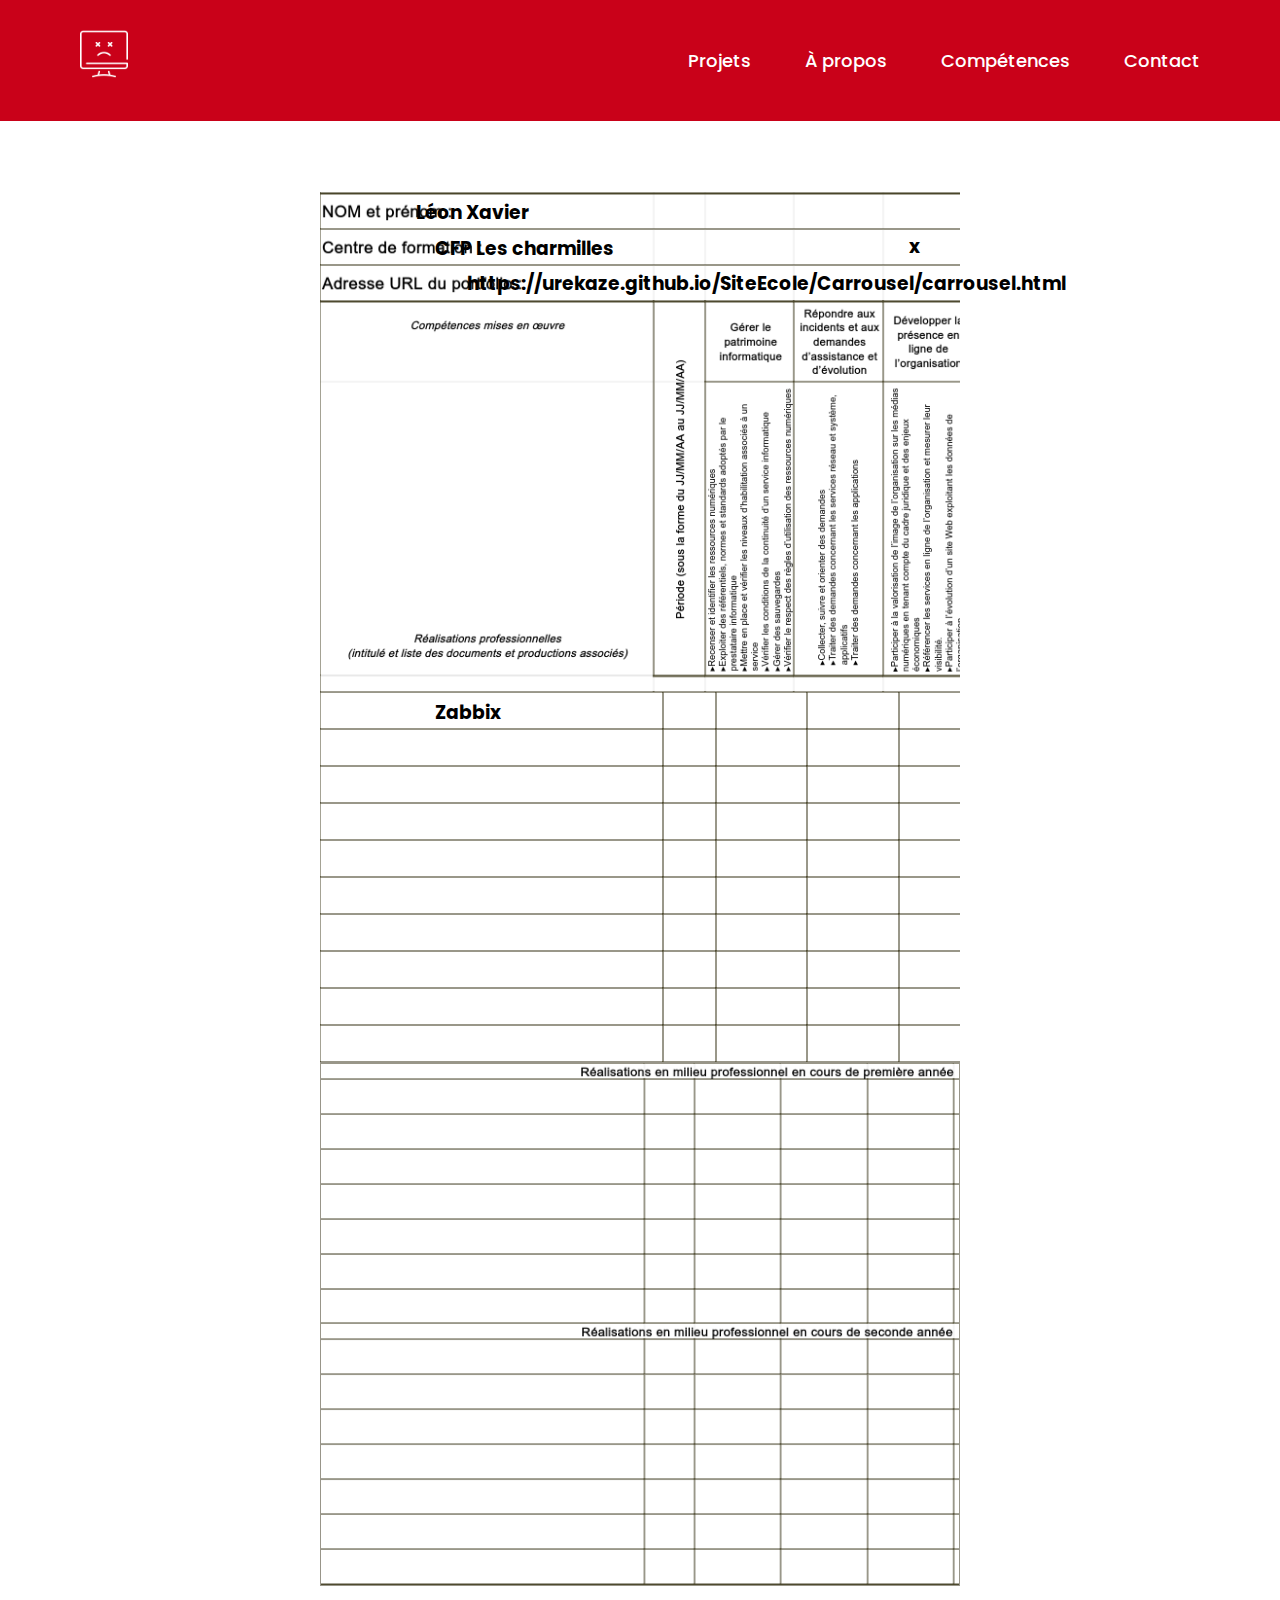
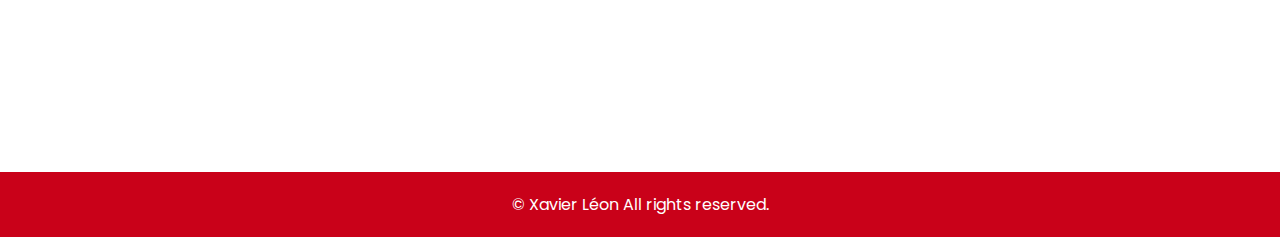
==== Competences/index.html @ 8044debe "remplisage comp" ====
<!DOCTYPE html>
<html lang="fr">

<head>
    <meta charset="UTF-8">
    <meta name="viewport" content="width=device-width, initial-scale=1.0">
    <link rel="stylesheet" href="styles.css">
    <title>Compétences</title>
</head>

<body>

    <header class="header">
        <a href="https://urekaze.github.io/SiteEcole/Carrousel/carrousel.html" class="logo">
            <img src="./images/icons8-computer-60.png" alt="">
        </a>
        <nav class="navbar">
            <a href="https://urekaze.github.io/SiteEcole/Projets/index.html">Projets</a>
            <a href="https://urekaze.github.io/SiteEcole/Apropos/index.html">À propos</a>
            <a href="https://urekaze.github.io/SiteEcole/Competences/index.html">Compétences</a>
            <a
                href="https://urekaze.github.io/SiteEcole/Contact/index.html?fullName=&username=#&email=&phoneNumber=&password=#&confirmPassword=#">Contact</a>
    </header>
    <main class="container">

        <div class="bloc1">
            <h3 class="name">Léon Xavier</h3>
            <div class="ligne2">
                <h3 class="charmilles">CFP Les charmilles</h3>
                <h3 class="coche">x</h3>
            </div>
                <h3 class="portfolio">https://urekaze.github.io/SiteEcole/Carrousel/carrousel.html</h3>
        </div>
        <div class="bloc2">
            <h3 class="theme">Zabbix</h3>
        </div>
        <div class="bloc3"></div>

    </main>
    <footer>
        <p>© Xavier Léon All rights reserved.</p>
    </footer>
</body>

</html>
---- Competences/styles.css ----
@import url("https://fonts.googleapis.com/css2?family=Poppins:wght@300;400;500;600;700;800;900&display=swap");

* {
    margin: 0;
    padding: 0;
    box-sizing: border-box;
    font-family: "Poppins", sans-serif;
}

.header {
    position: fixed;
    top: 0;
    left: 0;
    width: 100%;
    padding: 30px 80px;
    background: #c90119;
    display: flex;
    justify-content: space-between;
    align-items: center;
    z-index: 1000;
}

.header .logo img {
    width: 75%;
}

.logo {
    width: 5vw;
    font-size: 32px;
    color: #fff;
    text-decoration: none;
    font-weight: 700;
}

.navbar a {
    font-size: 18px;
    color: #fff;
    text-decoration: none;
    font-weight: 500;
    margin-left: 50px;
}

/*
table {
    margin-top: 20%;
    margin-left: 20%;
    margin-right: 20%;
}
*/

.container {
    display: flex;
    flex-direction: column;
    justify-content: center;
    align-items: center;
}

.bloc1 {
    background-image: url('images/Bloc1.png');
    background-repeat: no-repeat;
    background-size: cover;
    width: 50%;
    height: 500px;
    margin-top: 15%;
}

.name {
    margin-left: 15%;
    margin-top: 1%;
}

.ligne2 {
    display: flex;
}

.charmilles {
    margin-left: 18%;
    margin-top: 1%;
}

.coche {
    margin-left: 46%;
    margin-top: 0.75%;
}

.portfolio {
    margin-left: 23%;
    margin-top: 1%;
}

.portfolio a {
    text-decoration: none;
    color: black;
}

.bloc2 {
    background-image: url('images/Bloc2.png');
    background-repeat: no-repeat;
    background-size: cover;
    width: 50%;
    height: 370px;
}

.theme {
    margin-left: 18%;
    margin-top: 1%;
}

.bloc3 {
    background-image: url('images/Bloc3.png');
    background-repeat: no-repeat;
    background-size: cover;
    width: 50%;
    height: 524px;
    border: solid 1px #989589;
}

footer {
    display: flex;
    justify-content: center;
    background-color: #c90119;
    padding: 20px;
    margin-top: 14.55%;
}

footer p {
    color: #fff;
}
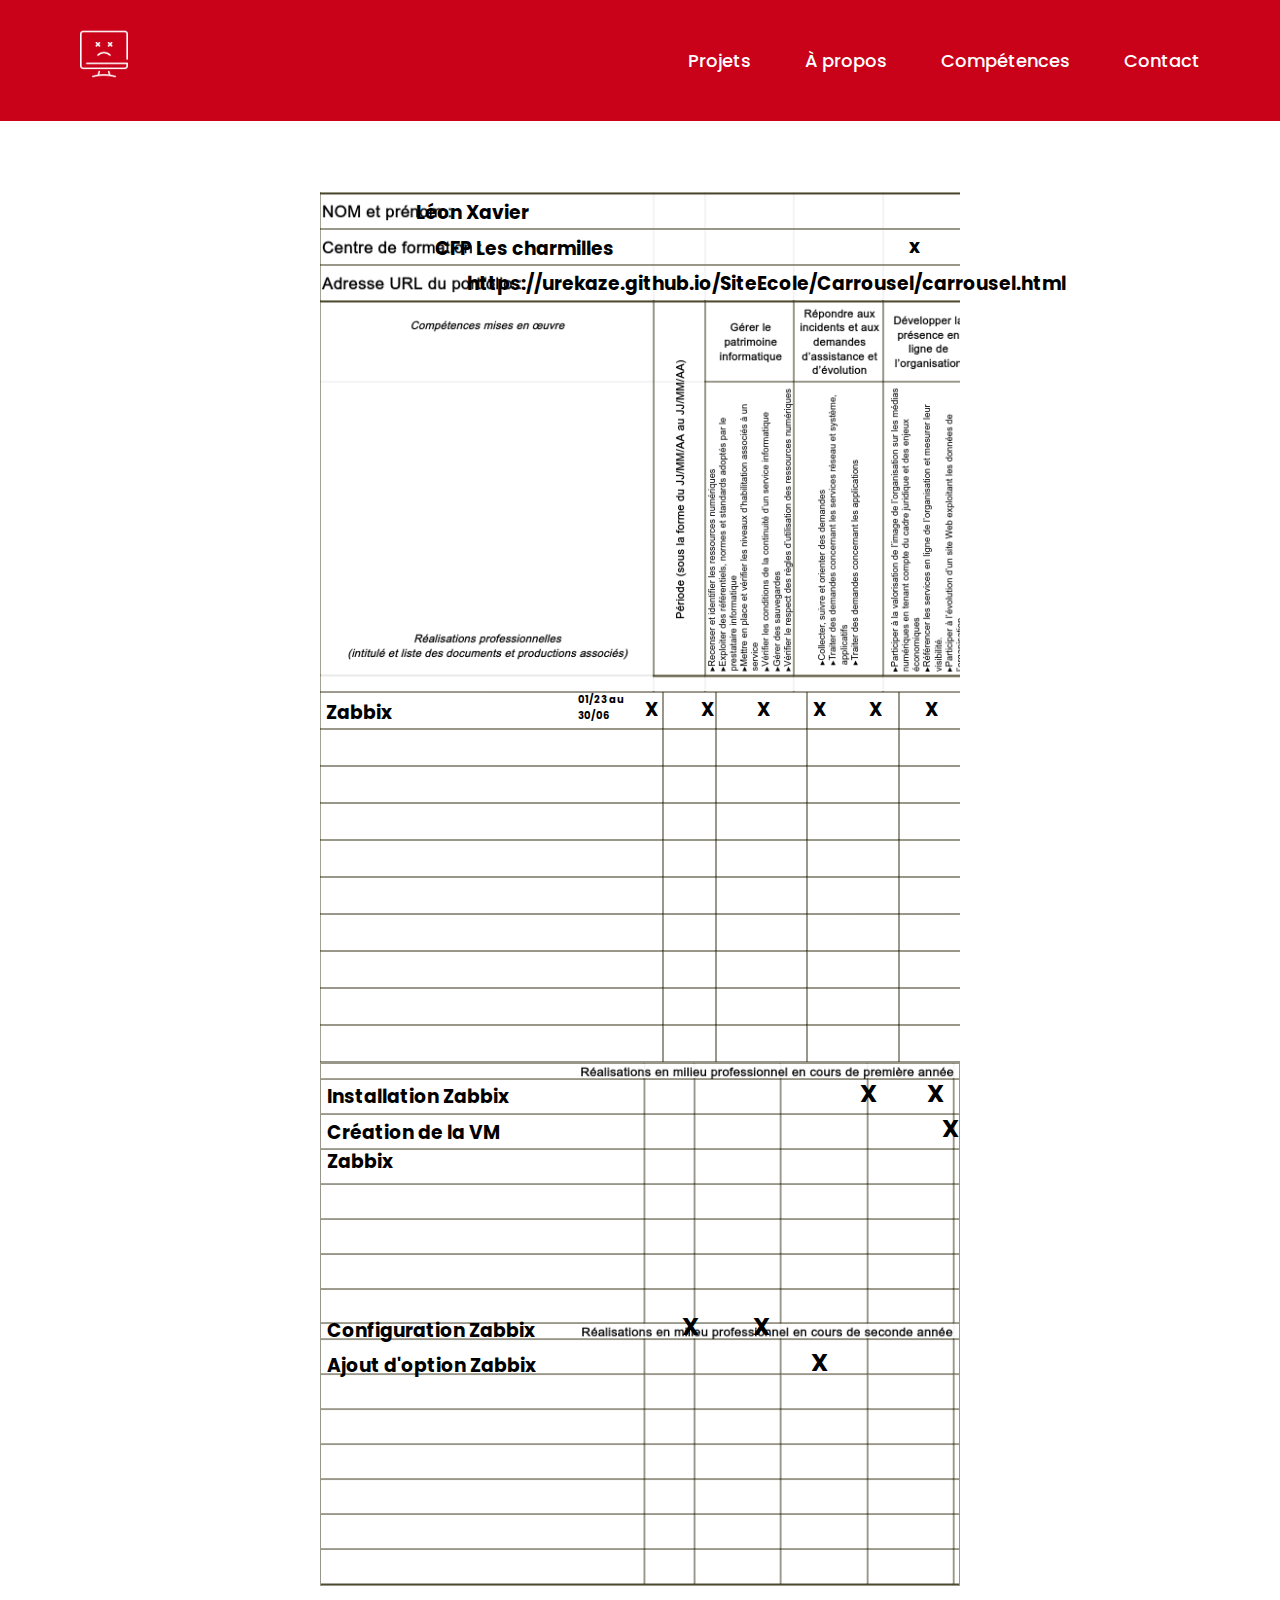
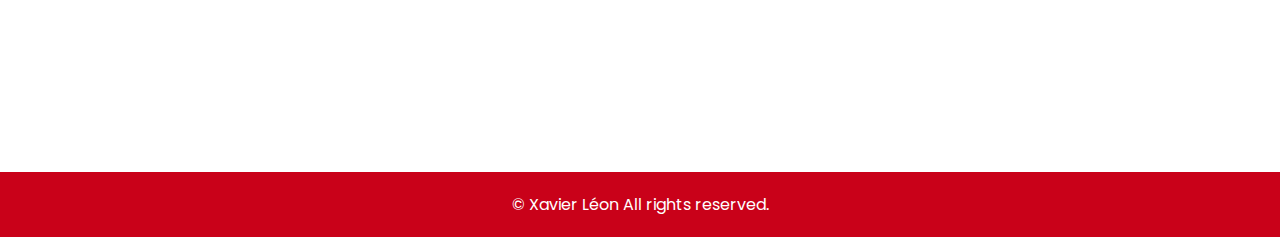
==== commit 51eaa8a0: "remplissage tableau compétance" ====
--- a/Competences/index.html
+++ b/Competences/index.html
@@ -33,8 +33,35 @@
         </div>
         <div class="bloc2">
             <h3 class="theme">Zabbix</h3>
+            <h3 class="date">01/23 au<br>30/06</h3>
+            <h3 class="coche1">X</h3>
+            <h3 class="coche1">X</h3>
+            <h3 class="coche1">X</h3>
+            <h3 class="coche1">X</h3>
+            <h3 class="coche1">X</h3>
+            <h3 class="coche1">X</h3>
         </div>
-        <div class="bloc3"></div>
+        <div class="bloc3">
+            <div class="ligne1">
+                <h3 class="instal">Installation Zabbix</h3>
+                <h3 class="coche2">X</h3>
+                <h3 class="coche3">X</h3>
+            </div>
+            <div class="ligne3">
+                <h3 class="créa">Création de la VM Zabbix</h3>
+                <h3 class="coche4">X</h3>
+            </div>
+            <div class="ligne4">
+                <h3 class="conf">Configuration Zabbix</h3>
+                <h3 class="coche5">X</h3>
+                <h3 class="coche6">X</h3>
+            </div>
+            <div class="ligne5">
+                <h3 class="addOption">Ajout d'option Zabbix</h3>
+                <h3 class="coche7">X</h3>
+            </div>
+            
+        </div>
 
     </main>
     <footer>
--- a/Competences/styles.css
+++ b/Competences/styles.css
@@ -94,6 +94,7 @@
 }
 
 .bloc2 {
+    display: flex;
     background-image: url('images/Bloc2.png');
     background-repeat: no-repeat;
     background-size: cover;
@@ -101,8 +102,19 @@
     height: 370px;
 }
 
+.date {
+    font-size: 10px;
+    margin-left: 29%;
+}
+
+.coche1 {
+    margin-top: 0.5%;
+    margin-left: auto;
+    margin-right: auto;
+}
+
 .theme {
-    margin-left: 18%;
+    margin-left: 1%;
     margin-top: 1%;
 }
 
@@ -115,6 +127,74 @@
     border: solid 1px #989589;
 }
 
+.ligne1 {
+    display: flex;
+}
+
+.instal {
+    margin-left: 1%;
+    margin-top: 3%;
+}
+
+.coche2 {
+    margin-top: 2%;
+    margin-left: 55%;
+    font-size: 24px;
+}
+.coche3 {
+    margin-top: 2%;
+    margin-left: 7.75%;
+    font-size: 24px;
+}
+
+.ligne3 {
+    display: flex;
+}
+
+.créa {
+    margin-left: 1%;
+    margin-top: 1%;
+}
+
+.coche4 {
+    margin-left: 68%;
+    font-size: 24px;
+}
+
+.ligne4 {
+    display: flex;
+    margin-top: 21%;
+}
+
+.conf {
+    margin-left: 1%;
+    margin-top: 1%;
+}
+
+.coche5 {
+    margin-left: 23%;
+    font-size: 24px;
+}
+
+.coche6 {
+    margin-left: 8.5%;
+    font-size: 24px;
+}
+
+.ligne5 {
+    display: flex;
+}
+
+.addOption {
+    margin-left: 1%;
+    margin-top: 1%;
+}
+
+.coche7 {
+    margin-left: 43%;
+    font-size: 24px;
+}
+
 footer {
     display: flex;
     justify-content: center;
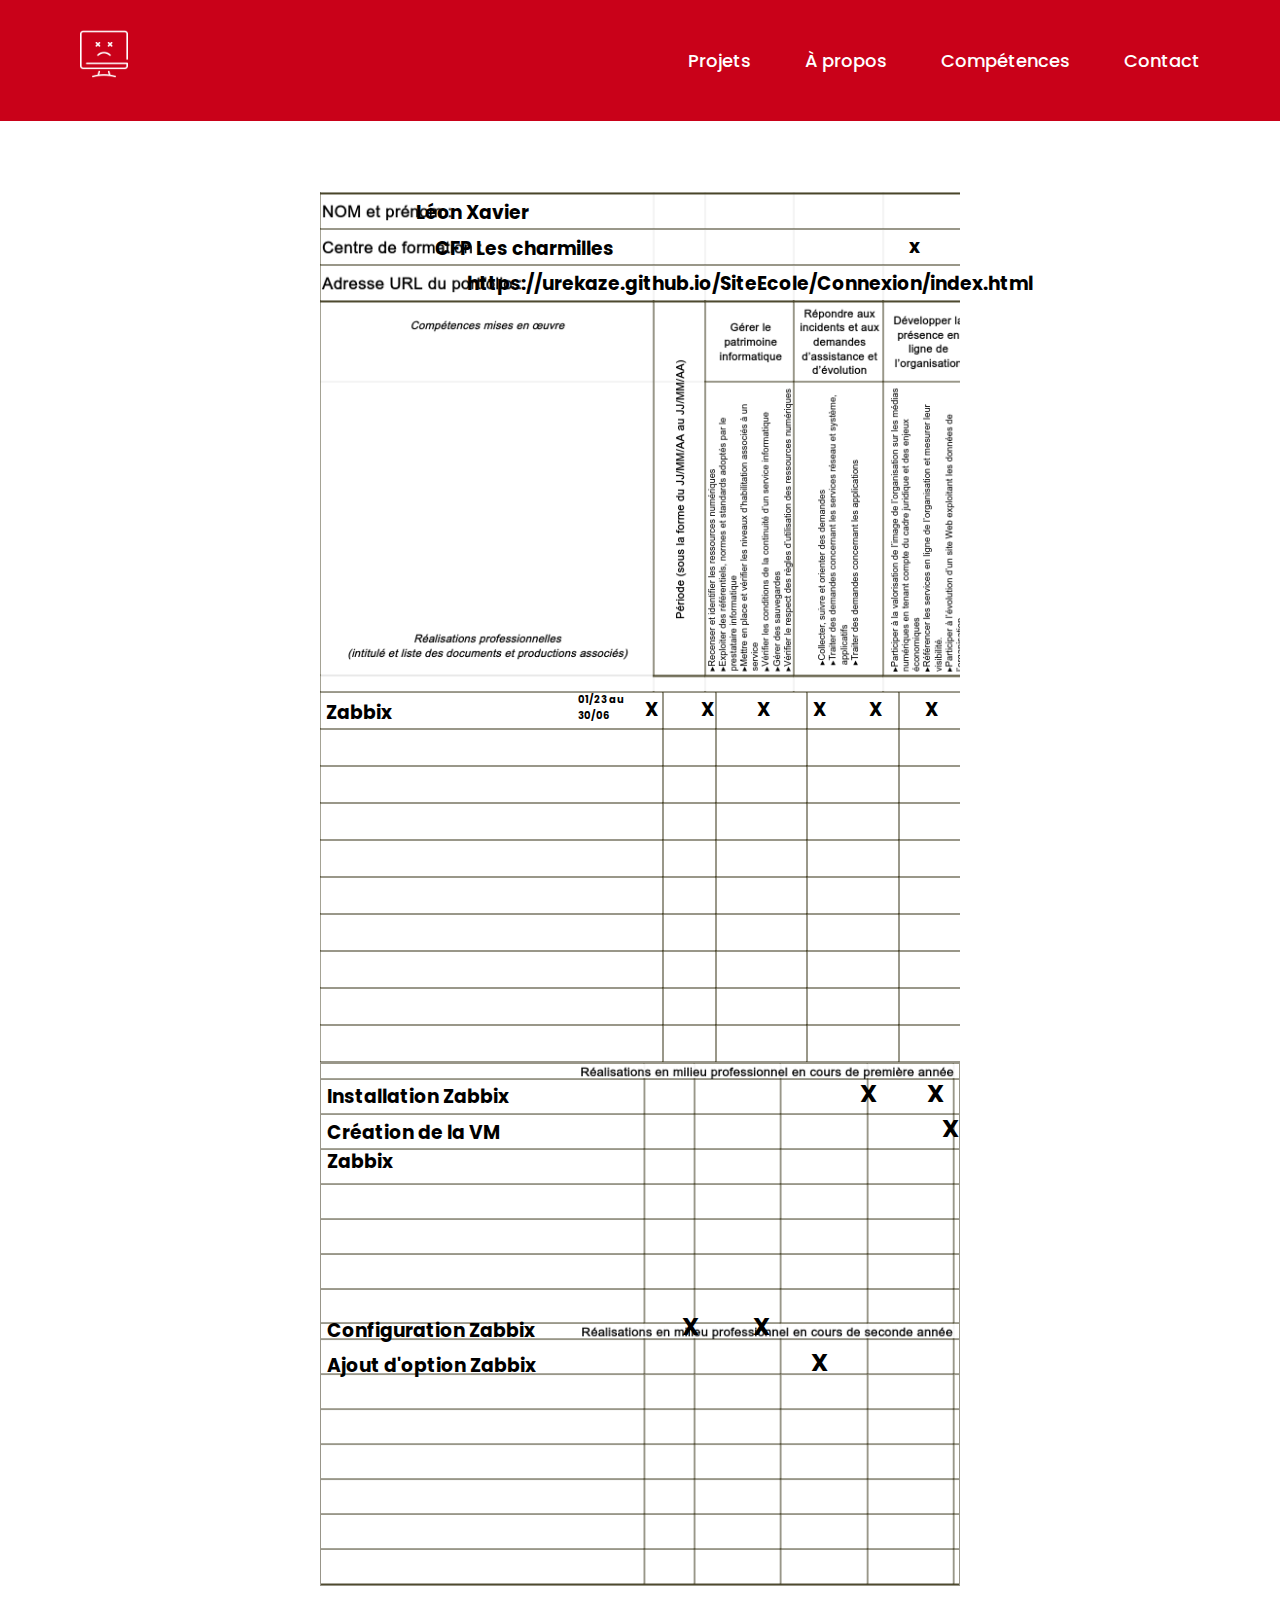
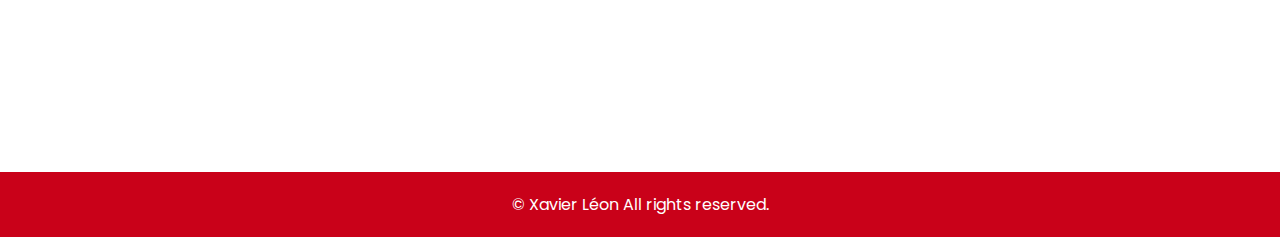
==== commit 22b9197b: "modification de la première page dans compétences" ====
--- a/Competences/index.html
+++ b/Competences/index.html
@@ -29,7 +29,7 @@
                 <h3 class="charmilles">CFP Les charmilles</h3>
                 <h3 class="coche">x</h3>
             </div>
-                <h3 class="portfolio">https://urekaze.github.io/SiteEcole/Carrousel/carrousel.html</h3>
+                <h3 class="portfolio">https://urekaze.github.io/SiteEcole/Connexion/index.html</h3>
         </div>
         <div class="bloc2">
             <h3 class="theme">Zabbix</h3>
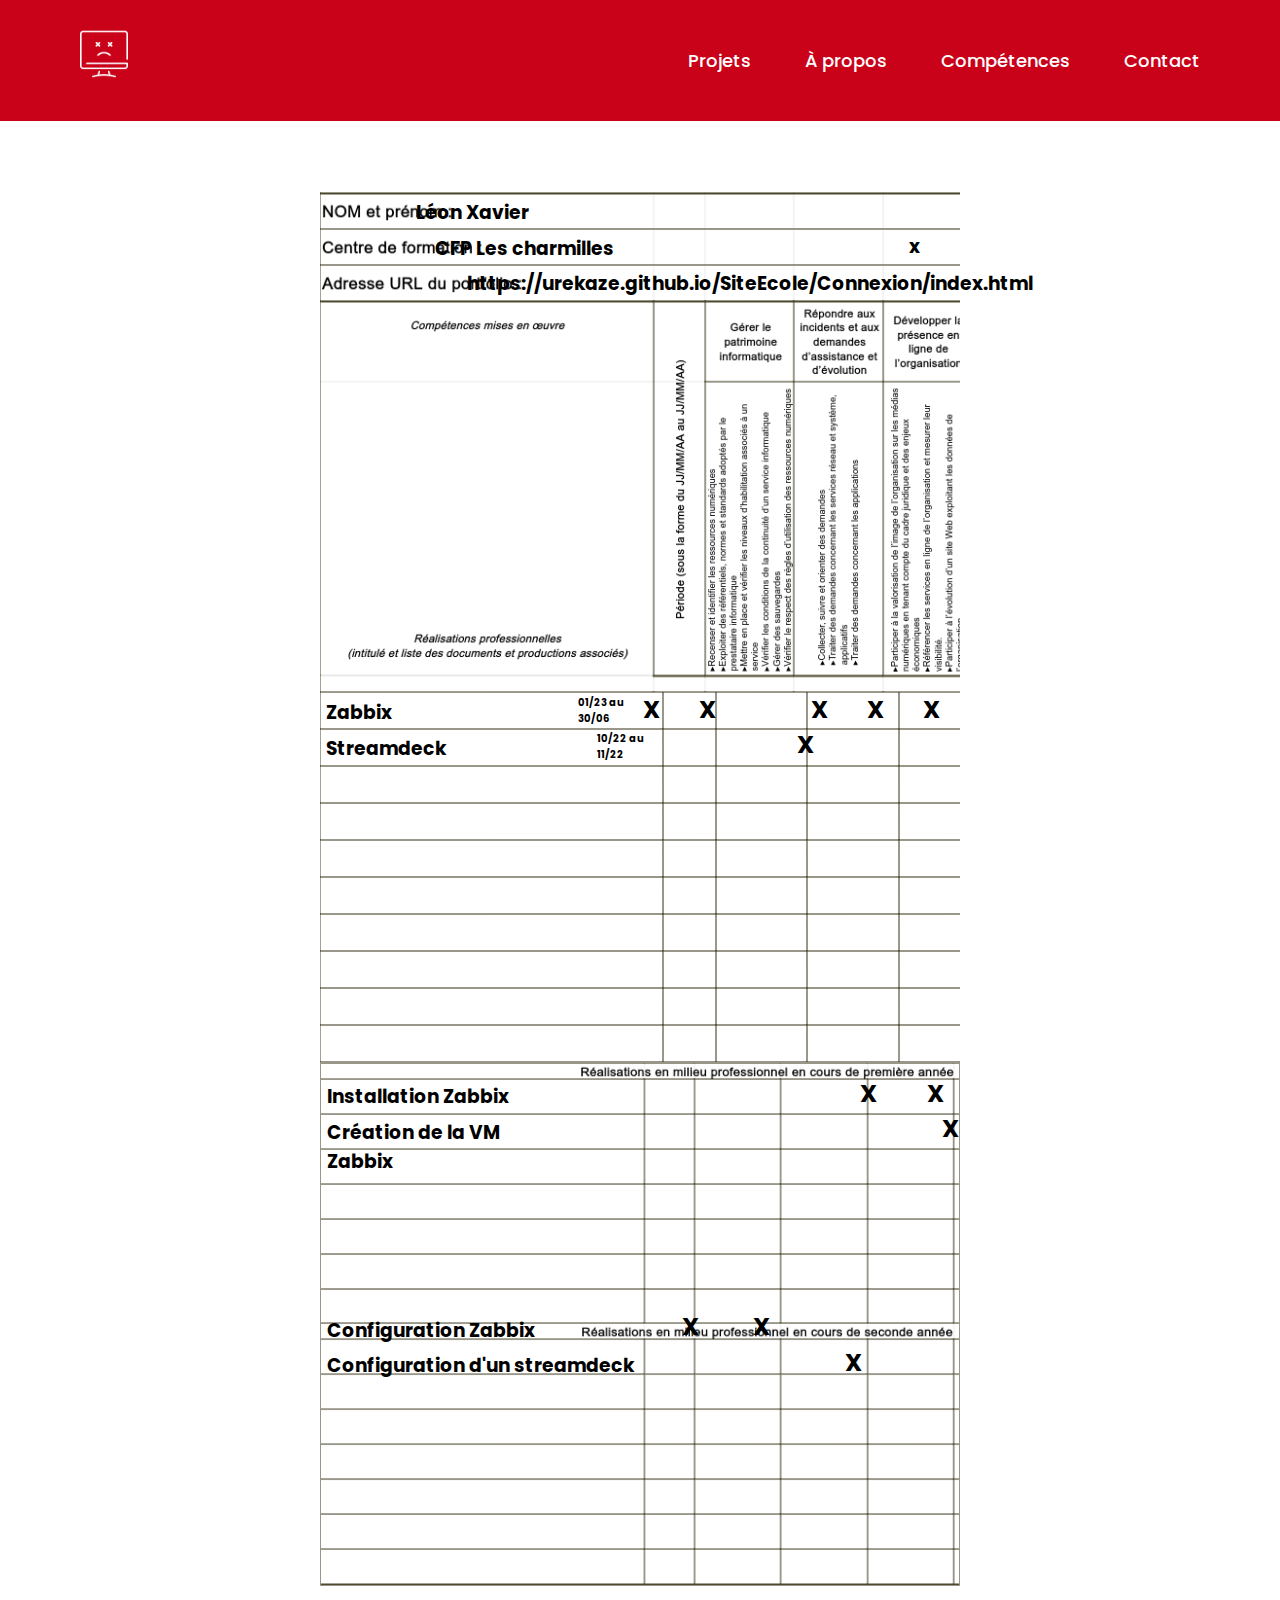
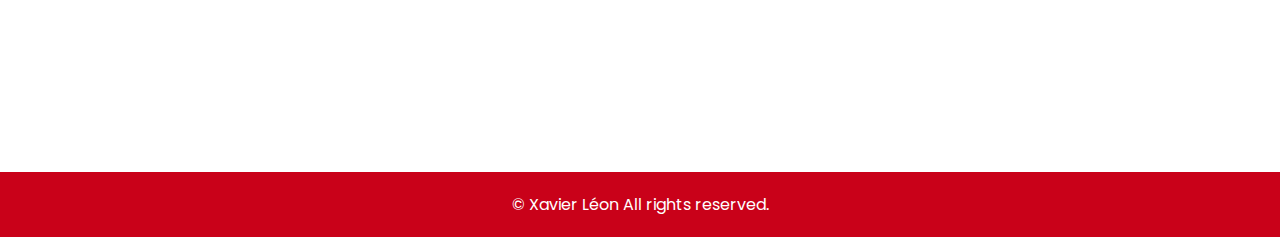
==== commit 517f3322: "modification compétences" ====
--- a/Competences/index.html
+++ b/Competences/index.html
@@ -32,14 +32,21 @@
                 <h3 class="portfolio">https://urekaze.github.io/SiteEcole/Connexion/index.html</h3>
         </div>
         <div class="bloc2">
+            <div class="zabbix">
             <h3 class="theme">Zabbix</h3>
             <h3 class="date">01/23 au<br>30/06</h3>
             <h3 class="coche1">X</h3>
             <h3 class="coche1">X</h3>
+            <h3 class="coche1 cochewhite">X</h3>
             <h3 class="coche1">X</h3>
             <h3 class="coche1">X</h3>
             <h3 class="coche1">X</h3>
-            <h3 class="coche1">X</h3>
+        </div>
+        <div class="facebook">
+            <h3 class="theme">Streamdeck</h3>
+            <h3 class="date2">10/22 au<br>11/22</h3>
+            <h3 class="cochebis">X</h3>
+        </div>
         </div>
         <div class="bloc3">
             <div class="ligne1">
@@ -57,7 +64,7 @@
                 <h3 class="coche6">X</h3>
             </div>
             <div class="ligne5">
-                <h3 class="addOption">Ajout d'option Zabbix</h3>
+                <h3 class="addOption">Configuration d'un streamdeck</h3>
                 <h3 class="coche7">X</h3>
             </div>
             
--- a/Competences/styles.css
+++ b/Competences/styles.css
@@ -94,7 +94,6 @@
 }
 
 .bloc2 {
-    display: flex;
     background-image: url('images/Bloc2.png');
     background-repeat: no-repeat;
     background-size: cover;
@@ -102,20 +101,44 @@
     height: 370px;
 }
 
+.zabbix {
+    display: flex;
+}
+
 .date {
     font-size: 10px;
     margin-left: 29%;
+    margin-top: 0.5%;
 }
 
 .coche1 {
-    margin-top: 0.5%;
     margin-left: auto;
     margin-right: auto;
+    font-size: 24px;
+}
+
+.cochewhite {
+    color: white;
 }
 
 .theme {
     margin-left: 1%;
     margin-top: 1%;
+}
+
+.facebook {
+    display: flex;
+}
+
+.date2 {
+    font-size: 10px;
+    margin-left: 23.5%;
+    margin-top: 0.5%;
+}
+
+.cochebis {
+    margin-left: 24%;
+    font-size: 24px;
 }
 
 .bloc3 {
@@ -191,7 +214,7 @@
 }
 
 .coche7 {
-    margin-left: 43%;
+    margin-left: 33%;
     font-size: 24px;
 }
 
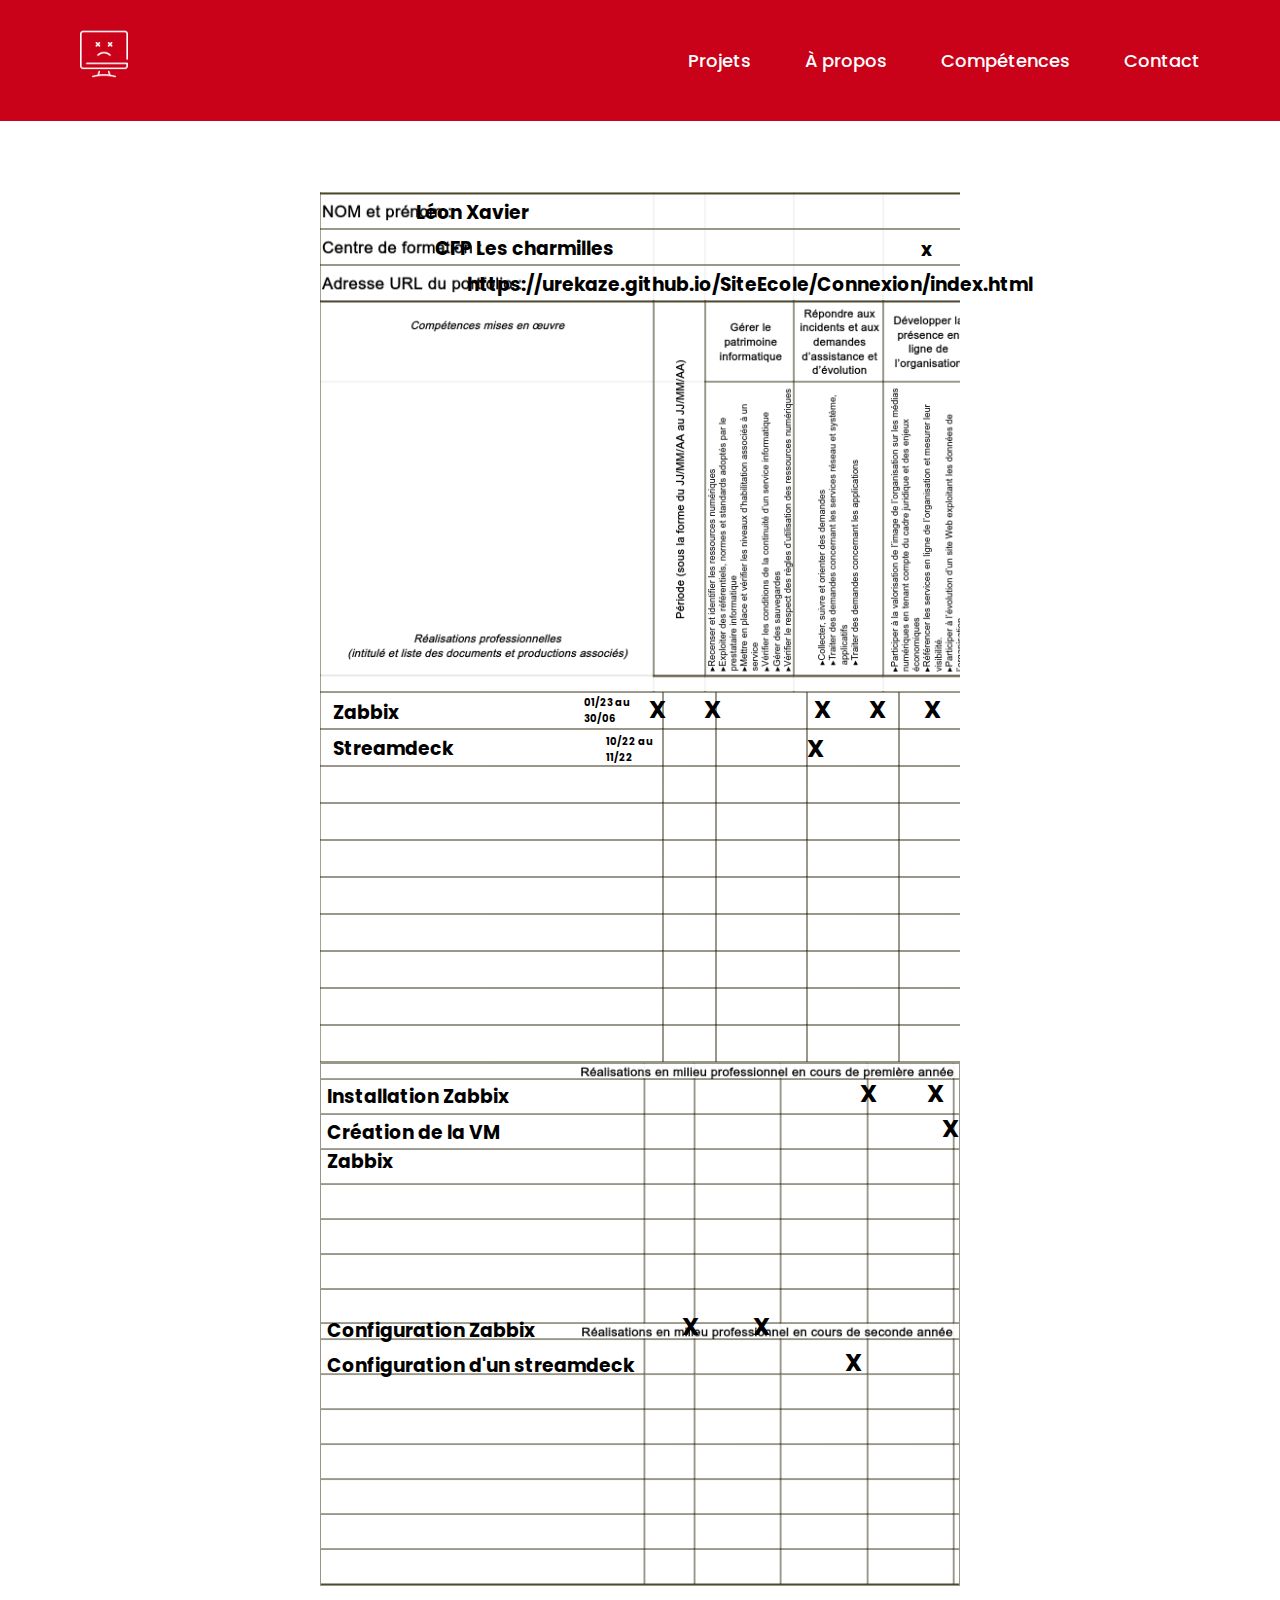
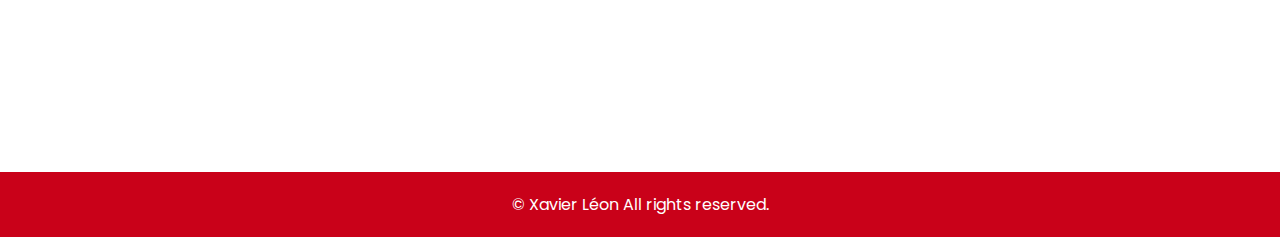
==== commit 05254b61: "corection compétences" ====
--- a/Competences/index.html
+++ b/Competences/index.html
@@ -43,7 +43,7 @@
             <h3 class="coche1">X</h3>
         </div>
         <div class="facebook">
-            <h3 class="theme">Streamdeck</h3>
+            <h3 class="theme2">Streamdeck</h3>
             <h3 class="date2">10/22 au<br>11/22</h3>
             <h3 class="cochebis">X</h3>
         </div>
--- a/Competences/styles.css
+++ b/Competences/styles.css
@@ -79,8 +79,8 @@
 }
 
 .coche {
-    margin-left: 46%;
-    margin-top: 0.75%;
+    margin-left: 48%;
+    margin-top: 1.15%;
 }
 
 .portfolio {
@@ -122,7 +122,12 @@
 }
 
 .theme {
-    margin-left: 1%;
+    margin-left: 2%;
+    margin-top: 1%;
+}
+
+.theme2 {
+    margin-left: 2%;
     margin-top: 1%;
 }
 
@@ -132,13 +137,14 @@
 
 .date2 {
     font-size: 10px;
-    margin-left: 23.5%;
-    margin-top: 0.5%;
+    margin-left: 24%;
+    margin-top: 1%;
 }
 
 .cochebis {
     margin-left: 24%;
     font-size: 24px;
+    margin-top: auto;
 }
 
 .bloc3 {
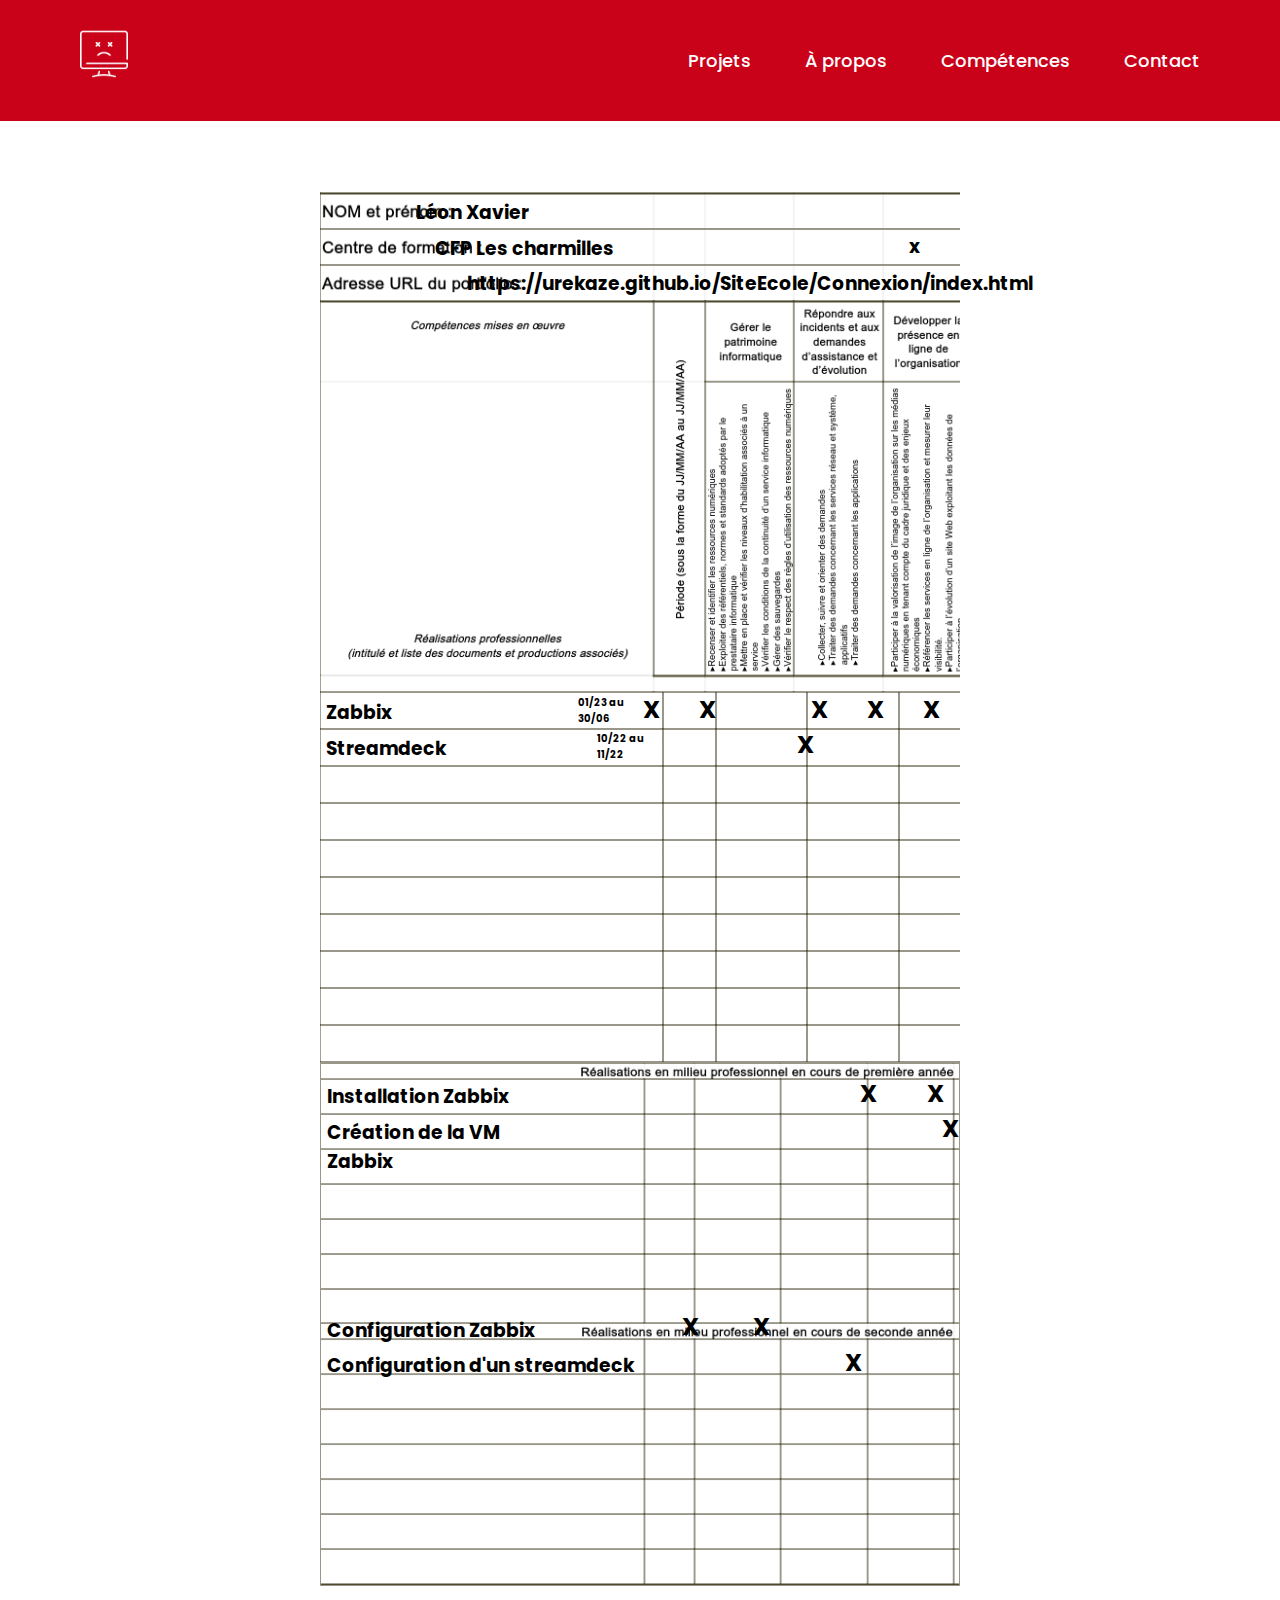
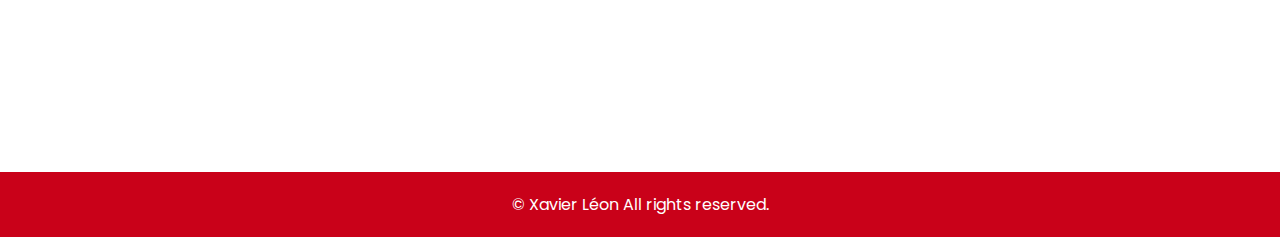
==== commit 2f14e74a: "correction compétence" ====
--- a/Competences/index.html
+++ b/Competences/index.html
@@ -43,7 +43,7 @@
             <h3 class="coche1">X</h3>
         </div>
         <div class="facebook">
-            <h3 class="theme2">Streamdeck</h3>
+            <h3 class="theme">Streamdeck</h3>
             <h3 class="date2">10/22 au<br>11/22</h3>
             <h3 class="cochebis">X</h3>
         </div>
--- a/Competences/styles.css
+++ b/Competences/styles.css
@@ -79,8 +79,8 @@
 }
 
 .coche {
-    margin-left: 48%;
-    margin-top: 1.15%;
+    margin-left: 46%;
+    margin-top: 0.75%;
 }
 
 .portfolio {
@@ -122,12 +122,7 @@
 }
 
 .theme {
-    margin-left: 2%;
-    margin-top: 1%;
-}
-
-.theme2 {
-    margin-left: 2%;
+    margin-left: 1%;
     margin-top: 1%;
 }
 
@@ -137,14 +132,13 @@
 
 .date2 {
     font-size: 10px;
-    margin-left: 24%;
-    margin-top: 1%;
+    margin-left: 23.5%;
+    margin-top: 0.5%;
 }
 
 .cochebis {
     margin-left: 24%;
     font-size: 24px;
-    margin-top: auto;
 }
 
 .bloc3 {
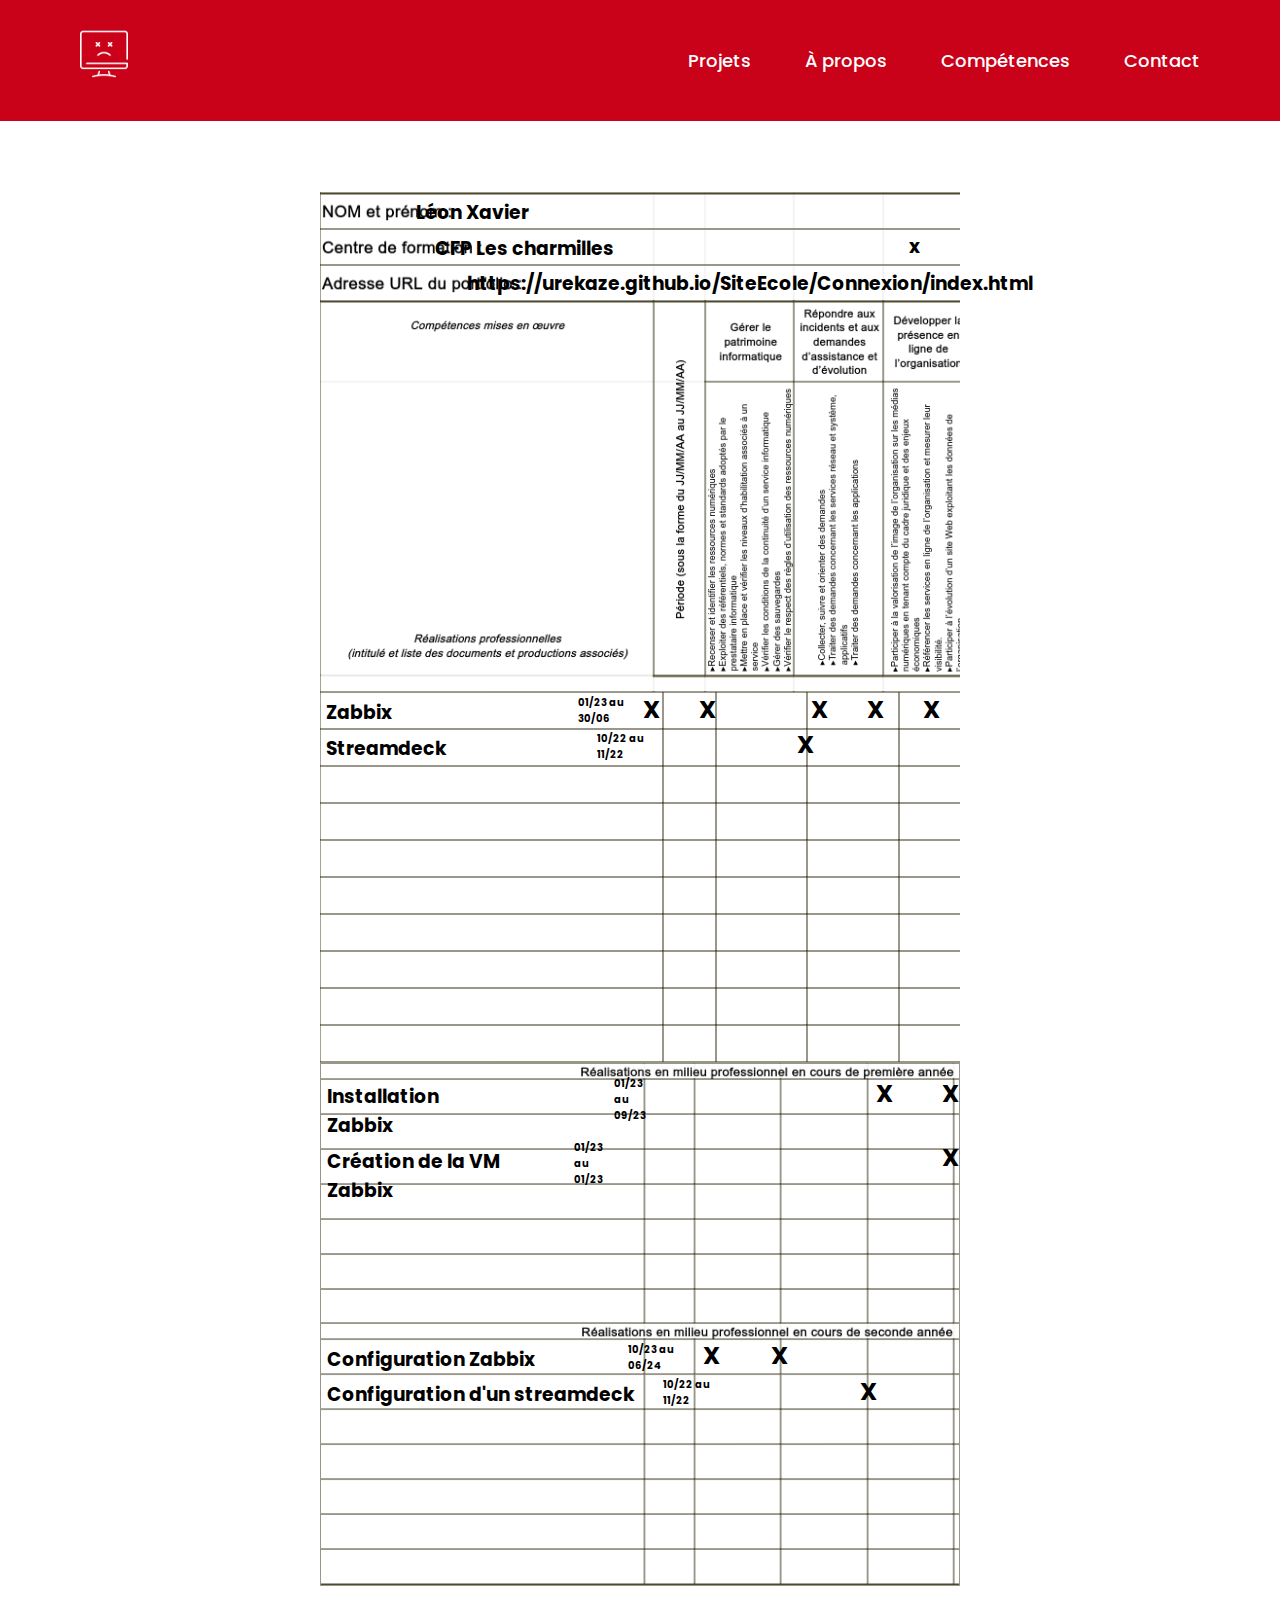
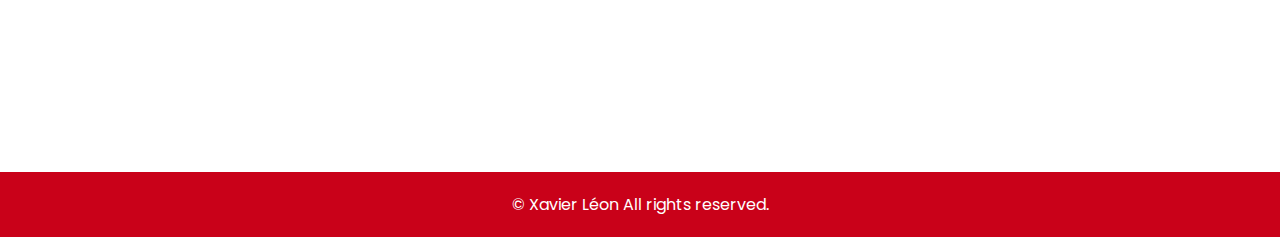
==== commit e5ba90a3: "ajout dates compétences" ====
--- a/Competences/index.html
+++ b/Competences/index.html
@@ -51,20 +51,24 @@
         <div class="bloc3">
             <div class="ligne1">
                 <h3 class="instal">Installation Zabbix</h3>
+                <h3 class="date3">01/23 au<br>09/23</h3>
                 <h3 class="coche2">X</h3>
                 <h3 class="coche3">X</h3>
             </div>
             <div class="ligne3">
                 <h3 class="créa">Création de la VM Zabbix</h3>
+                <h3 class="date4">01/23 au<br>01/23</h3>
                 <h3 class="coche4">X</h3>
             </div>
             <div class="ligne4">
                 <h3 class="conf">Configuration Zabbix</h3>
+                <h3 class="date5">10/23 au<br>06/24</h3>
                 <h3 class="coche5">X</h3>
                 <h3 class="coche6">X</h3>
             </div>
             <div class="ligne5">
                 <h3 class="addOption">Configuration d'un streamdeck</h3>
+                <h3 class="date6">10/22 au<br> 11/22</h3>
                 <h3 class="coche7">X</h3>
             </div>
             
--- a/Competences/styles.css
+++ b/Competences/styles.css
@@ -150,6 +150,17 @@
     border: solid 1px #989589;
 }
 
+.date3 {
+    font-size: 10px;
+    margin-left: 17%;
+    margin-top: 2%;
+}
+
+.date4 {
+    font-size: 10px;
+    margin-left: 11%;
+}
+
 .ligne1 {
     display: flex;
 }
@@ -161,7 +172,7 @@
 
 .coche2 {
     margin-top: 2%;
-    margin-left: 55%;
+    margin-left: 34%;
     font-size: 24px;
 }
 .coche3 {
@@ -180,7 +191,7 @@
 }
 
 .coche4 {
-    margin-left: 68%;
+    margin-left: 52.5%;
     font-size: 24px;
 }
 
@@ -194,13 +205,25 @@
     margin-top: 1%;
 }
 
+.date5 {
+    font-size: 10px;
+    margin-left: 14.5%;
+    margin-top: 0.5%;
+}
+
+.date6 {
+    font-size: 10px;
+    margin-left: 4.5%;
+    margin-top: 0.5%;
+}
+
 .coche5 {
-    margin-left: 23%;
+    margin-left: 4.5%;
     font-size: 24px;
 }
 
 .coche6 {
-    margin-left: 8.5%;
+    margin-left: 8%;
     font-size: 24px;
 }
 
@@ -214,7 +237,7 @@
 }
 
 .coche7 {
-    margin-left: 33%;
+    margin-left: 23.5%;
     font-size: 24px;
 }
 
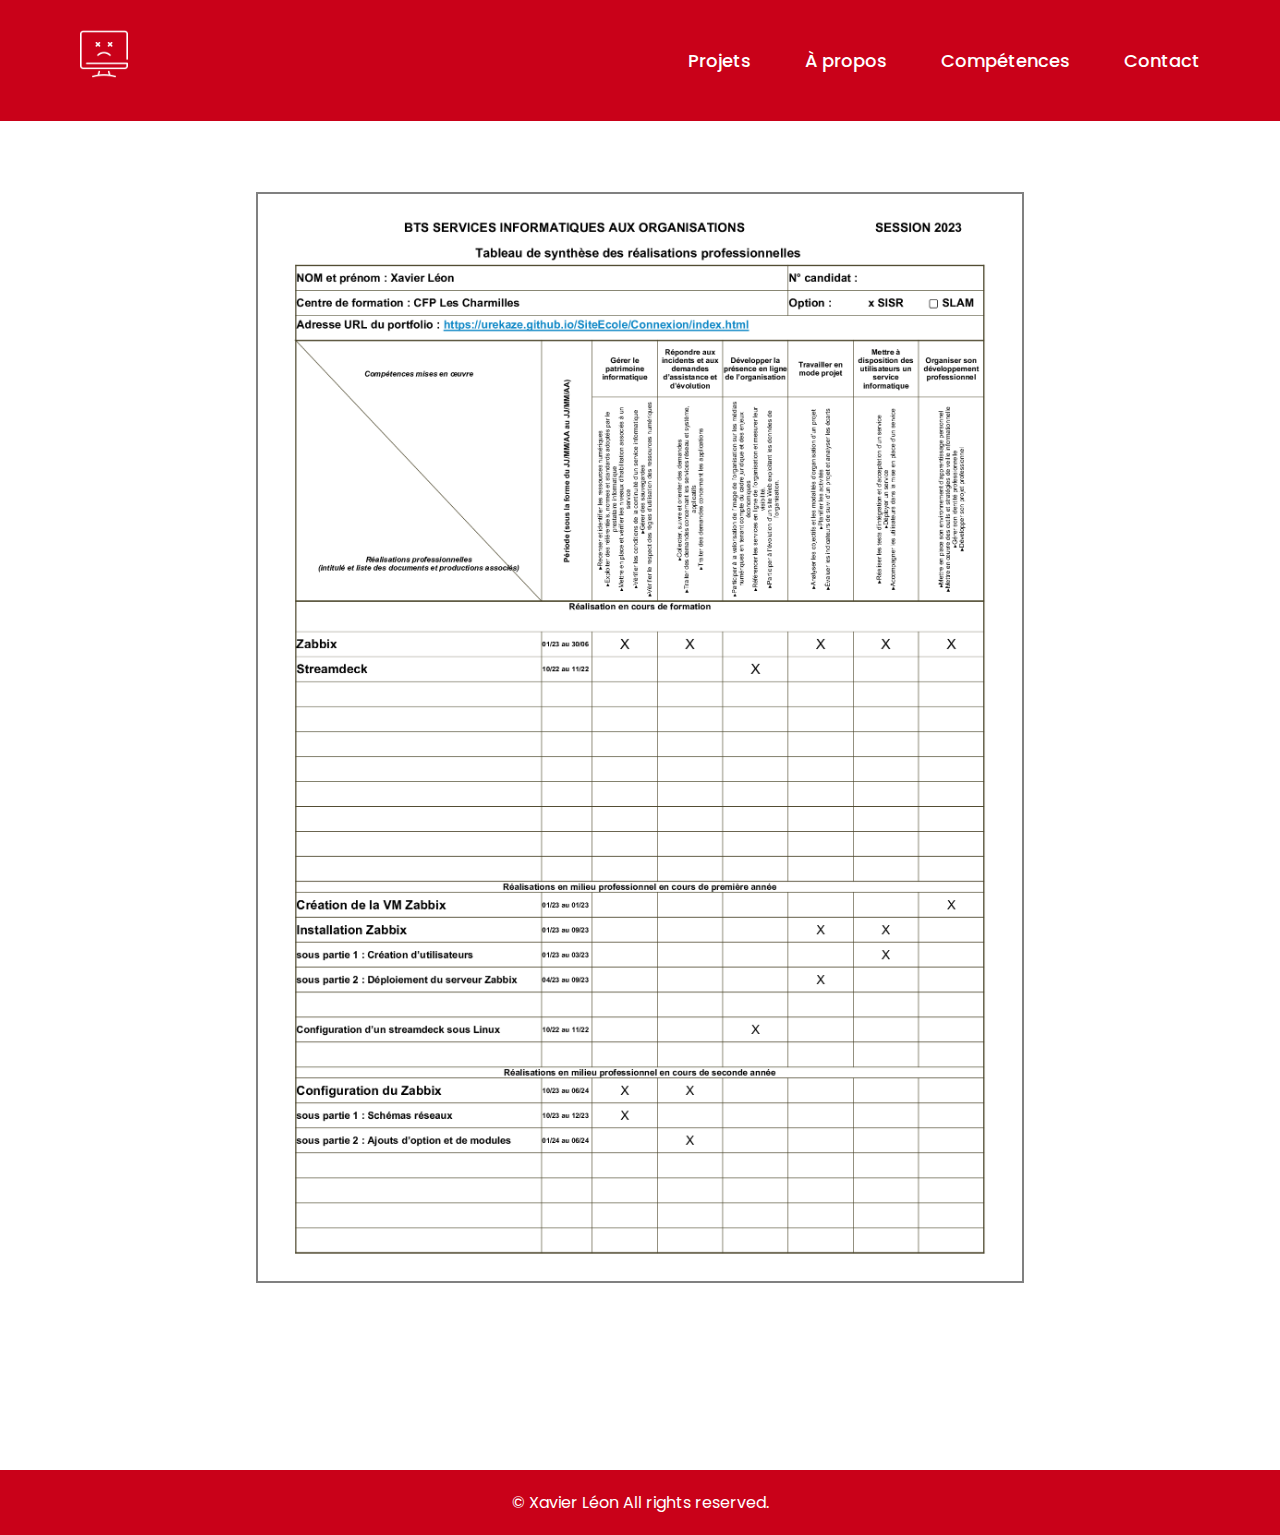
==== commit 1a895467: "changement tableau" ====
--- a/Competences/index.html
+++ b/Competences/index.html
@@ -24,55 +24,8 @@
     <main class="container">
 
         <div class="bloc1">
-            <h3 class="name">Léon Xavier</h3>
-            <div class="ligne2">
-                <h3 class="charmilles">CFP Les charmilles</h3>
-                <h3 class="coche">x</h3>
+            <img src="images/TableauE4.jpg" alt="Tableau synthèse épreuve E4">
             </div>
-                <h3 class="portfolio">https://urekaze.github.io/SiteEcole/Connexion/index.html</h3>
-        </div>
-        <div class="bloc2">
-            <div class="zabbix">
-            <h3 class="theme">Zabbix</h3>
-            <h3 class="date">01/23 au<br>30/06</h3>
-            <h3 class="coche1">X</h3>
-            <h3 class="coche1">X</h3>
-            <h3 class="coche1 cochewhite">X</h3>
-            <h3 class="coche1">X</h3>
-            <h3 class="coche1">X</h3>
-            <h3 class="coche1">X</h3>
-        </div>
-        <div class="facebook">
-            <h3 class="theme">Streamdeck</h3>
-            <h3 class="date2">10/22 au<br>11/22</h3>
-            <h3 class="cochebis">X</h3>
-        </div>
-        </div>
-        <div class="bloc3">
-            <div class="ligne1">
-                <h3 class="instal">Installation Zabbix</h3>
-                <h3 class="date3">01/23 au<br>09/23</h3>
-                <h3 class="coche2">X</h3>
-                <h3 class="coche3">X</h3>
-            </div>
-            <div class="ligne3">
-                <h3 class="créa">Création de la VM Zabbix</h3>
-                <h3 class="date4">01/23 au<br>01/23</h3>
-                <h3 class="coche4">X</h3>
-            </div>
-            <div class="ligne4">
-                <h3 class="conf">Configuration Zabbix</h3>
-                <h3 class="date5">10/23 au<br>06/24</h3>
-                <h3 class="coche5">X</h3>
-                <h3 class="coche6">X</h3>
-            </div>
-            <div class="ligne5">
-                <h3 class="addOption">Configuration d'un streamdeck</h3>
-                <h3 class="date6">10/22 au<br> 11/22</h3>
-                <h3 class="coche7">X</h3>
-            </div>
-            
-        </div>
 
     </main>
     <footer>
--- a/Competences/styles.css
+++ b/Competences/styles.css
@@ -40,14 +40,6 @@
     margin-left: 50px;
 }
 
-/*
-table {
-    margin-top: 20%;
-    margin-left: 20%;
-    margin-right: 20%;
-}
-*/
-
 .container {
     display: flex;
     flex-direction: column;
@@ -56,189 +48,13 @@
 }
 
 .bloc1 {
-    background-image: url('images/Bloc1.png');
-    background-repeat: no-repeat;
-    background-size: cover;
-    width: 50%;
-    height: 500px;
+    width: 60%;
+    border: solid grey 2px;
     margin-top: 15%;
 }
 
-.name {
-    margin-left: 15%;
-    margin-top: 1%;
-}
-
-.ligne2 {
-    display: flex;
-}
-
-.charmilles {
-    margin-left: 18%;
-    margin-top: 1%;
-}
-
-.coche {
-    margin-left: 46%;
-    margin-top: 0.75%;
-}
-
-.portfolio {
-    margin-left: 23%;
-    margin-top: 1%;
-}
-
-.portfolio a {
-    text-decoration: none;
-    color: black;
-}
-
-.bloc2 {
-    background-image: url('images/Bloc2.png');
-    background-repeat: no-repeat;
-    background-size: cover;
-    width: 50%;
-    height: 370px;
-}
-
-.zabbix {
-    display: flex;
-}
-
-.date {
-    font-size: 10px;
-    margin-left: 29%;
-    margin-top: 0.5%;
-}
-
-.coche1 {
-    margin-left: auto;
-    margin-right: auto;
-    font-size: 24px;
-}
-
-.cochewhite {
-    color: white;
-}
-
-.theme {
-    margin-left: 1%;
-    margin-top: 1%;
-}
-
-.facebook {
-    display: flex;
-}
-
-.date2 {
-    font-size: 10px;
-    margin-left: 23.5%;
-    margin-top: 0.5%;
-}
-
-.cochebis {
-    margin-left: 24%;
-    font-size: 24px;
-}
-
-.bloc3 {
-    background-image: url('images/Bloc3.png');
-    background-repeat: no-repeat;
-    background-size: cover;
-    width: 50%;
-    height: 524px;
-    border: solid 1px #989589;
-}
-
-.date3 {
-    font-size: 10px;
-    margin-left: 17%;
-    margin-top: 2%;
-}
-
-.date4 {
-    font-size: 10px;
-    margin-left: 11%;
-}
-
-.ligne1 {
-    display: flex;
-}
-
-.instal {
-    margin-left: 1%;
-    margin-top: 3%;
-}
-
-.coche2 {
-    margin-top: 2%;
-    margin-left: 34%;
-    font-size: 24px;
-}
-.coche3 {
-    margin-top: 2%;
-    margin-left: 7.75%;
-    font-size: 24px;
-}
-
-.ligne3 {
-    display: flex;
-}
-
-.créa {
-    margin-left: 1%;
-    margin-top: 1%;
-}
-
-.coche4 {
-    margin-left: 52.5%;
-    font-size: 24px;
-}
-
-.ligne4 {
-    display: flex;
-    margin-top: 21%;
-}
-
-.conf {
-    margin-left: 1%;
-    margin-top: 1%;
-}
-
-.date5 {
-    font-size: 10px;
-    margin-left: 14.5%;
-    margin-top: 0.5%;
-}
-
-.date6 {
-    font-size: 10px;
-    margin-left: 4.5%;
-    margin-top: 0.5%;
-}
-
-.coche5 {
-    margin-left: 4.5%;
-    font-size: 24px;
-}
-
-.coche6 {
-    margin-left: 8%;
-    font-size: 24px;
-}
-
-.ligne5 {
-    display: flex;
-}
-
-.addOption {
-    margin-left: 1%;
-    margin-top: 1%;
-}
-
-.coche7 {
-    margin-left: 23.5%;
-    font-size: 24px;
+img {
+    width: 100%;
 }
 
 footer {
@@ -251,4 +67,31 @@
 
 footer p {
     color: #fff;
-}+}
+
+@media screen and (max-width: 768px) {
+    .header {
+      padding: 15px;
+    }
+    
+    .navbar a {
+      margin-left: 10px;
+    }
+    
+    .logo {
+      font-size: 20px;
+    }
+    
+    .container {
+      margin: 10% 25px;
+    }
+
+    .bloc1 {
+        background-image: url('images/Bloc1.png');
+        background-repeat: no-repeat;
+        background-size: cover;
+        width: 50%;
+        height: 200px;
+        margin-top: 15%;
+    }
+  }